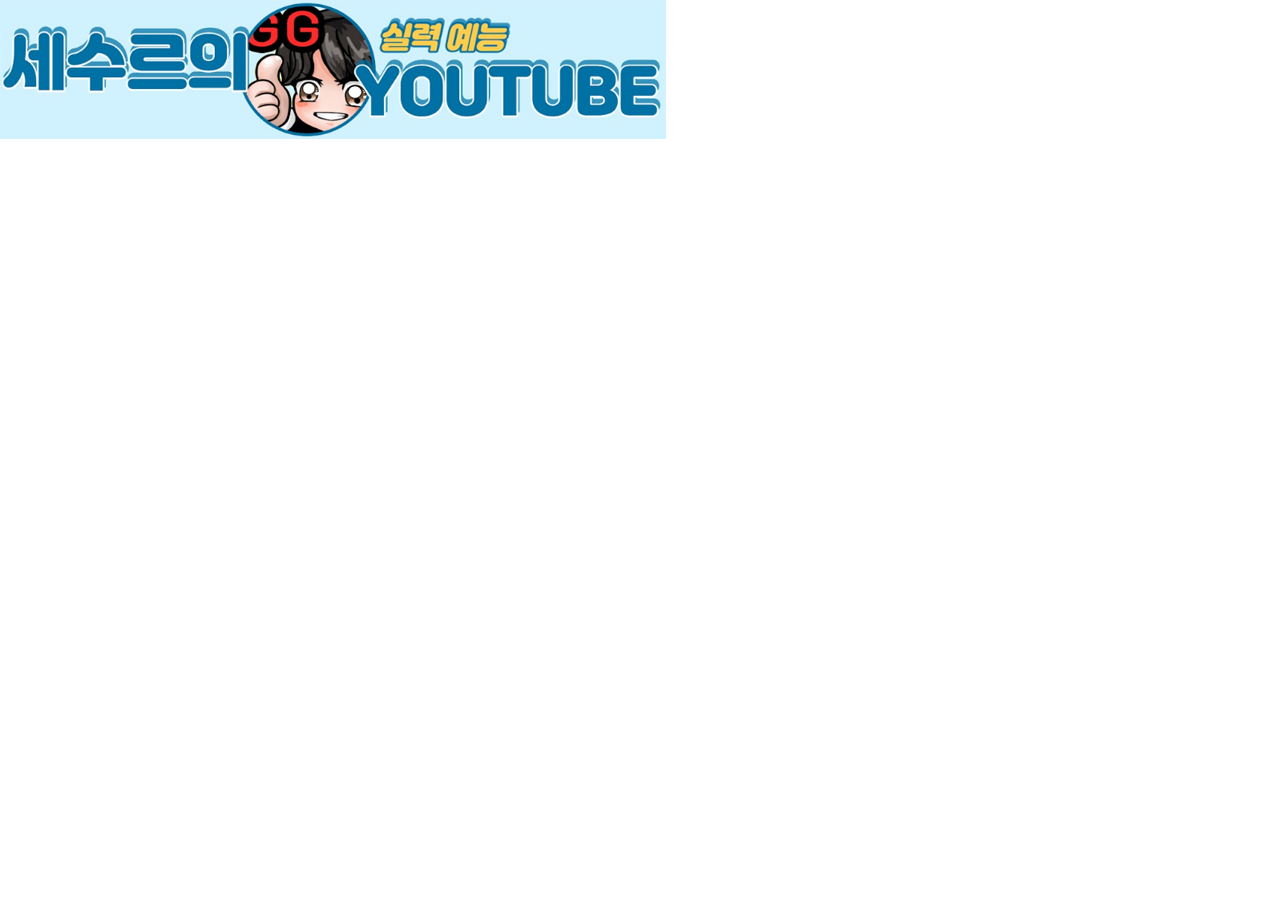
==== sesour_music_player/footer_banner.html @ 45a21dd2 "1. 프로젝트 초기화" ====
<!DOCTYPE html>
<html><head>
	<meta charset="utf-8">
	<meta http-equiv="Content-Type" content="text/html; charset=utf-8">
	<title>세수르 뮤직 플레이어 하단 웹 페이지</title>
	<meta name="description" content="세수르 뮤직 플레이어 하단 웹 페이지">
	<link rel="apple-touch-icon" sizes="57x57" href="images/apple-icon-57x57.png">
	<link rel="apple-touch-icon" sizes="60x60" href="images/apple-icon-60x60.png">
	<link rel="apple-touch-icon" sizes="72x72" href="images/apple-icon-72x72.png">
	<link rel="apple-touch-icon" sizes="76x76" href="images/apple-icon-76x76.png">
	<link rel="apple-touch-icon" sizes="114x114" href="images/apple-icon-114x114.png">
	<link rel="apple-touch-icon" sizes="120x120" href="images/apple-icon-120x120.png">
	<link rel="apple-touch-icon" sizes="144x144" href="images/apple-icon-144x144.png">
	<link rel="apple-touch-icon" sizes="152x152" href="images/apple-icon-152x152.png">
	<link rel="apple-touch-icon" sizes="180x180" href="images/apple-icon-180x180.png">
	<link rel="icon" type="image/png" sizes="192x192" href="/images/android-icon-192x192.png">
	<link rel="icon" type="image/png" sizes="32x32" href="images/favicon-32x32.png">
	<link rel="icon" type="image/png" sizes="96x96" href="images/favicon-96x96.png">
	<link rel="icon" type="image/png" sizes="16x16" href="images/favicon-16x16.png">
	<link rel="manifest" href="images/manifest.json">
	<meta name="msapplication-TileColor" content="#ffffff">
	<meta name="msapplication-TileImage" content="images/ms-icon-144x144.png">
	<meta name="theme-color" content="#ffffff">
	<link rel="stylesheet" type="text/css" href="css/basic.css">
</head>
<body>
	<img src="./images/footer_banner01.png" />
</body>
</html>
---- sesour_music_player/css/basic.css ----
@charset "utf-8";
/* CSS Document */

html,body,div,span,applet,object,iframe,h1,h2,h3,h4,h5,h6,p,blockquote,pre,a,abbr,acronym,address,big,cite,code,del,dfn,em,font,img,ins,kbd,q,s,samp,small,strike,strong,sub,sup,tt,var,
dl,dt,dd,ol,ul,li,fieldset,form,label,legend,table,caption,tbody,tfoot,thead,tr,th,td{
	margin:0;
	padding:0;
	border:0;
}
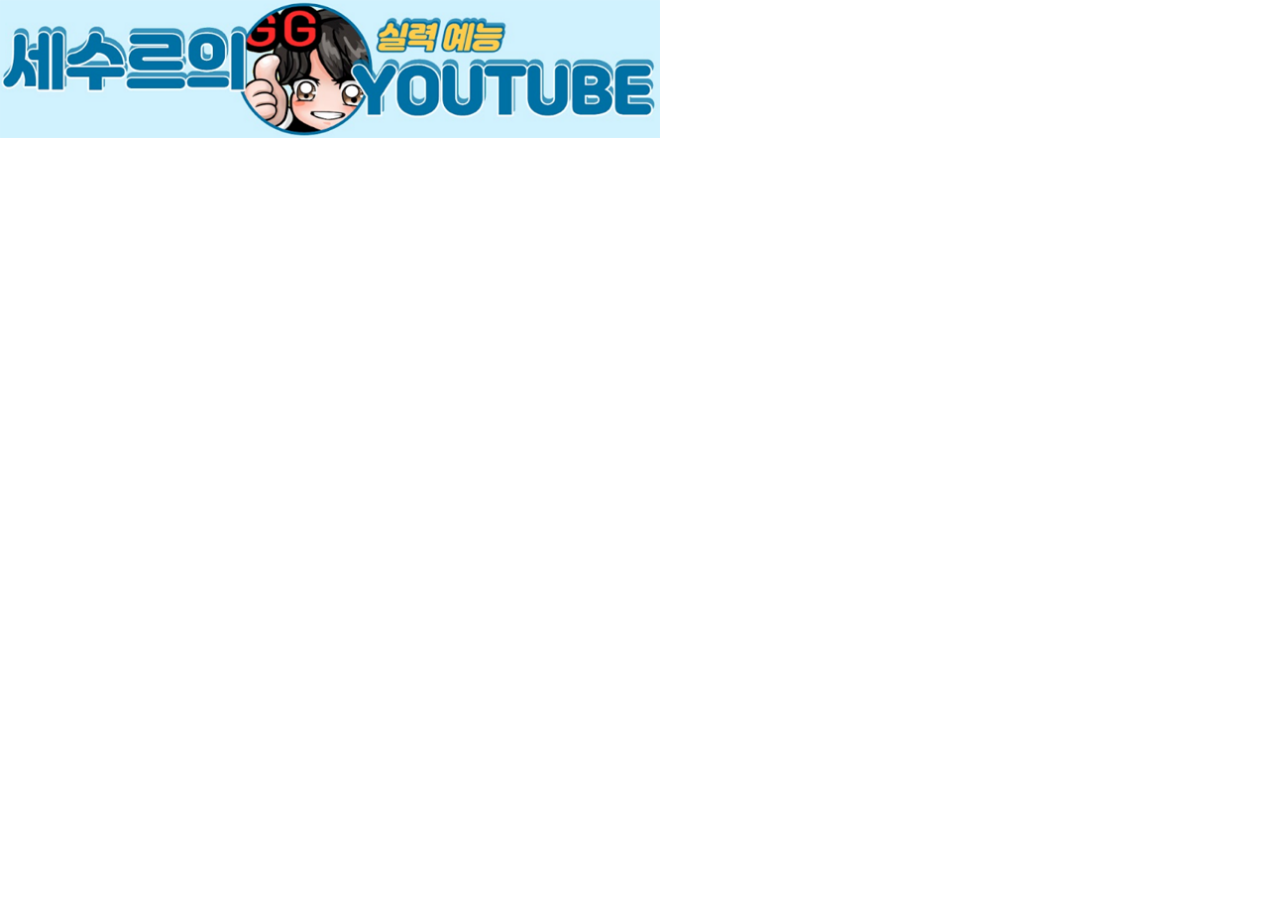
==== commit e9c00c98: "1. 여러개의 배너가 지원되도록 수정 2. 배너 전환 애니메이션 추가" ====
--- a/sesour_music_player/footer_banner.html
+++ b/sesour_music_player/footer_banner.html
@@ -22,8 +22,18 @@
 	<meta name="msapplication-TileImage" content="images/ms-icon-144x144.png">
 	<meta name="theme-color" content="#ffffff">
 	<link rel="stylesheet" type="text/css" href="css/basic.css">
+	<link rel="stylesheet" type="text/css" href="css/slider.css">
 </head>
 <body>
-	<img src="./images/footer_banner01.png" />
+	<a href="https://www.youtube.com/channel/UCnrVhi7XhnSXjhWdMMk1iYg" target="_blank"></a>	
+	<div class="slideshow-container">
+		<div class="mySlides fade">
+			<img src="./images/footer_banner02.png" style="width:100%" />
+		</div>
+		<div class="mySlides fade">
+			<img src="./images/footer_banner02.png" style="width:100%" />
+		</div>
+	</div>	
+	<script src="js/slider.js"></script>
 </body>
 </html>--- a/sesour_music_player/css/basic.css
+++ b/sesour_music_player/css/basic.css
@@ -6,4 +6,8 @@
 	margin:0;
 	padding:0;
 	border:0;
+}
+body{
+	width:660px;
+	height:140px;
 }--- a/sesour_music_player/css/slider.css
+++ b/sesour_music_player/css/slider.css
@@ -0,0 +1,40 @@
+@charset "utf-8";
+
+* {box-sizing: border-box;}
+body {font-family: Verdana, sans-serif;}
+.mySlides {display: none;}
+img {vertical-align: middle;}
+
+/* Slideshow container */
+.slideshow-container {
+  max-width: 660px;
+  position: relative;
+  margin: auto;
+}
+
+.active {
+  background-color: #717171;
+}
+
+/* Fading animation */
+.fade {
+  -webkit-animation-name: fade;
+  -webkit-animation-duration: 1.5s;
+  animation-name: fade;
+  animation-duration: 1.5s;
+}
+
+@-webkit-keyframes fade {
+  from {opacity: .3} 
+  to {opacity: 1}
+}
+
+@keyframes fade {
+  from {opacity: .3} 
+  to {opacity: 1}
+}
+
+/* On smaller screens, decrease text size */
+@media only screen and (max-width: 300px) {
+  .text {font-size: 11px}
+}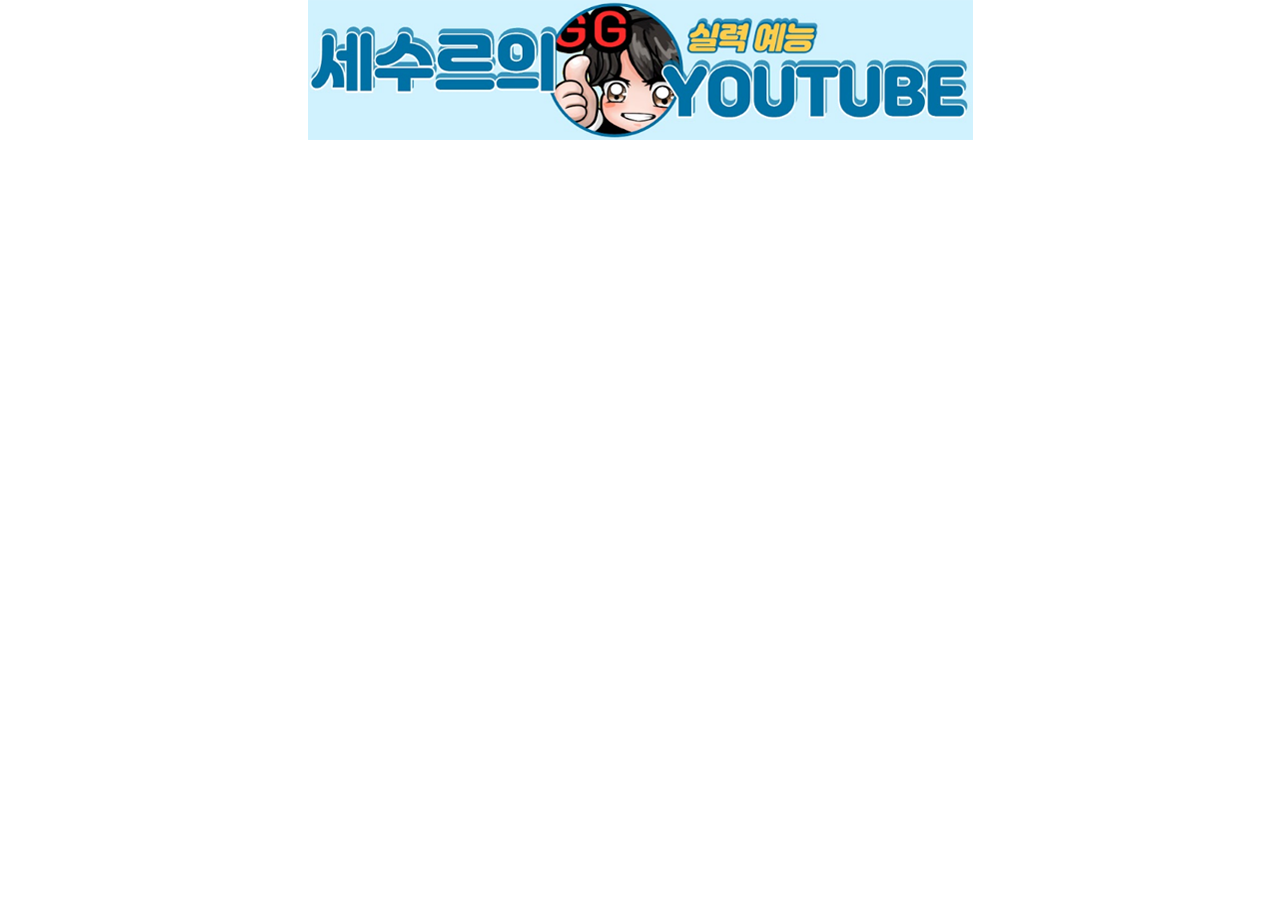
==== commit 5f4c328b: "1. 윈도우앱 내장 브라우저에서 동작하는 배너 전환으로 수정 2. 슬라이딩 배너 소스 추가" ====
--- a/sesour_music_player/footer_banner.html
+++ b/sesour_music_player/footer_banner.html
@@ -25,15 +25,24 @@
 	<link rel="stylesheet" type="text/css" href="css/slider.css">
 </head>
 <body>
-	<a href="https://www.youtube.com/channel/UCnrVhi7XhnSXjhWdMMk1iYg" target="_blank"></a>	
-	<div class="slideshow-container">
-		<div class="mySlides fade">
+	<!--<a href="https://www.youtube.com/channel/UCnrVhi7XhnSXjhWdMMk1iYg" target="_blank"><img src="./images/footer_banner02.png" style="width:100%" /></a>-->
+	<div class="slide-container">
+		<div style="display:block;">
+			<img src="./images/footer_banner01.png" style="width:100%" />
+		</div>
+		<div style="display:none;">
 			<img src="./images/footer_banner02.png" style="width:100%" />
 		</div>
-		<div class="mySlides fade">
-			<img src="./images/footer_banner02.png" style="width:100%" />
-		</div>
-	</div>	
+	</div>
+	<!-- 슬라이딩 이미지
+	<div class="sliding-container">
+		<ul>
+			<li><img src="./images/footer_banner01.png" /></li>
+			<li><img src="./images/footer_banner02.png" /></li>
+		</ul>
+	</div>
+	-->
+	<script src="js/jquery-1.11.3.min.js"></script>
 	<script src="js/slider.js"></script>
 </body>
 </html>--- a/sesour_music_player/css/basic.css
+++ b/sesour_music_player/css/basic.css
@@ -6,8 +6,4 @@
 	margin:0;
 	padding:0;
 	border:0;
-}
-body{
-	width:660px;
-	height:140px;
 }--- a/sesour_music_player/css/slider.css
+++ b/sesour_music_player/css/slider.css
@@ -1,40 +1,31 @@
 @charset "utf-8";
 
-* {box-sizing: border-box;}
-body {font-family: Verdana, sans-serif;}
-.mySlides {display: none;}
-img {vertical-align: middle;}
-
-/* Slideshow container */
-.slideshow-container {
-  max-width: 660px;
+.slide-container {
+  width: 665px;
   position: relative;
   margin: auto;
 }
 
-.active {
-  background-color: #717171;
+.slide-container img{
+	vertical-align: middle;
 }
 
-/* Fading animation */
-.fade {
-  -webkit-animation-name: fade;
-  -webkit-animation-duration: 1.5s;
-  animation-name: fade;
-  animation-duration: 1.5s;
+.sliding-container {
+  width:665px;
+  height:140px;
+  overflow:hidden;
+  position:relative;
+  margin: 0 auto;
+}
+.sliding-container ul{
+	width:1330px;
+	position:absolute;
+	top:0;
+	left:0;
+	font-size:0;
 }
 
-@-webkit-keyframes fade {
-  from {opacity: .3} 
-  to {opacity: 1}
-}
-
-@keyframes fade {
-  from {opacity: .3} 
-  to {opacity: 1}
-}
-
-/* On smaller screens, decrease text size */
-@media only screen and (max-width: 300px) {
-  .text {font-size: 11px}
+.sliding-container ul li{
+	display: inline;
+	display: inline-block;
 }